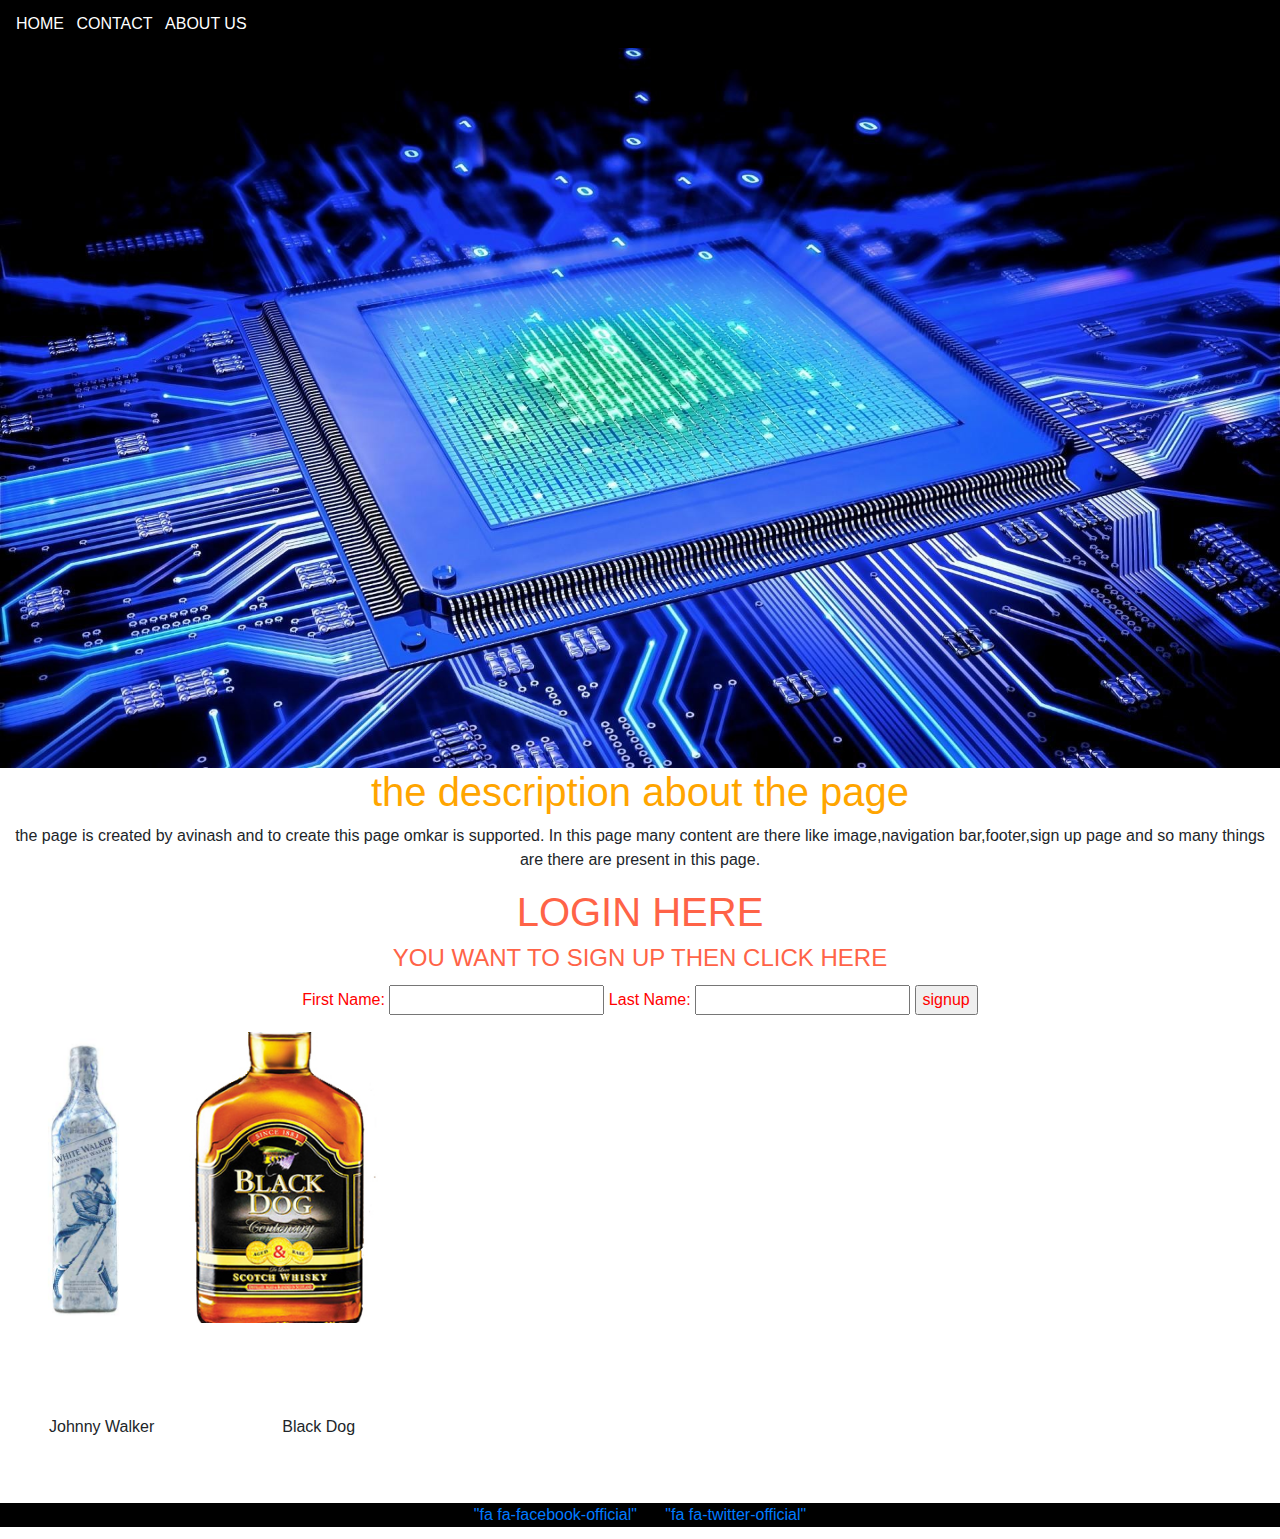
==== index.html @ 2f91e9dc "First Commit" ====
<!DOCTYPE html>
<html>

<head>
		<meta charset="utf-8">
		<meta name="viewport" content="width=device-width, initial-scale=1.0">

		<link rel="stylesheet" type="text/css" href="css/bootstrap.min.css">
		<link rel="stylesheet" type="text/css" href="css/style.css">
		

</head>

<body>
		<!-- js and jquery here -->
			<script type="text/javascript" src="js/bootstrap.min.js"></script>
			<script type="text/javascript" src="js/bootstrapj.js"></script>


			<!-- Navbar Starts Here -->
			
			<nav class="avi">

				<a class="chinya" href="#HOME">HOME</a>
				<a class="chinya" href="#CONTACT">CONTACT</a>
				<a class="chinya" href="#ABOUT US">ABOUT US</a>
				
			</nav>

			<!-- Ends here -->



			<!-- image start here -->

				<img id="omkar" src="img/01.jpg">
				<br>


			<!-- image end here -->




			<!-- here the section page start -->
			<section class="rohit">


				<h1 class="rohini">the description about the page</h1>
				<p class="mahesh">the page is created by avinash and to create this page omkar is supported.
				In this page many content are there like image,navigation bar,footer,sign up page and so many
				things are there are present in this page.</p>

				
			</section>

			<!-- end of the section page -->





			<!-- signup page start here -->

			<h1 class="chotu">LOGIN HERE</h1>
			<h4 class="chotu">YOU WANT TO SIGN UP THEN CLICK HERE</h4>

			<form class="dayan">
				<label class="chudail">First Name:</label>
				<input class="chudail" type="text" name="first name">
				<label class="chudail">Last Name:</label>
				<input class="chudail" type="text" name="last name">
				<input class="chudail" type="button" value="signup">
			</form>

			<!-- signup page end here -->



			<!-- here the article page is start-->

			<article class="santosh">

				<div class="row">
				<img class="cardimg" src="img/02.jpeg"><br>
				
				<img class="cardimg" src="img/03.jpeg"><br>

				</div>
				<br>
				<div class="row">
				<label id="cardname">Johnny Walker</label>
				<label id="cardname">Black Dog</label>
				</div>
			</article>

			<!-- end of the article page-->



			<!-- footer start here -->

			<footer class="rahul">

				
			<a class="rahul1" href="#">"fa fa-facebook-official"</a>
			<a class="rahul1" href="#">"fa fa-twitter-official"</a>

			<p class="rahul1">
			<powered by a href="www.signup.html"target="blank">
			</p>

			</footer>

			<!-- footer page end here -->

			


</body>


</html>
---- css/style.css ----
.avi{
	background-color: black;
    padding: 0.75em; 

}

.chinya{
text-decoration: none;
font-size: 1em;
margin: 0.25em;
color: white;


}
#omkar{
background-size: cover;
background-repeat: no-repeat;
height: 100%;
width: 100%;

}
.dayan{
	margin: 0.75em;
	text-align: center;

}
.chudail{
color: red;
}
.chotu{
	text-align: center;
	color: tomato;

}



.rambha{
	background-color: black;

}
#urvashi{
	text-align: center;
	color: white;
	margin: 0.75em;
	padding: 0.75em;

}
.rohit{
	text-align: center;


}
.rohini{
	color: orange;
}
.mahesh{
	text-align: center;
	color: dark black;
	margin-left: 0.50em;
	margin-right: 0.50em;
}
.rahul{
	text-align: center;
	background-color: black;
	padding: 0%
	margin: 0%;
}

.rahul1{
   margin: 0.75em;

}

.cardimg {
	height: 15%;
	width: 15%;
}

#cardname {
	margin: 2em;
	padding: 2em;
	font-size: 1em;
}
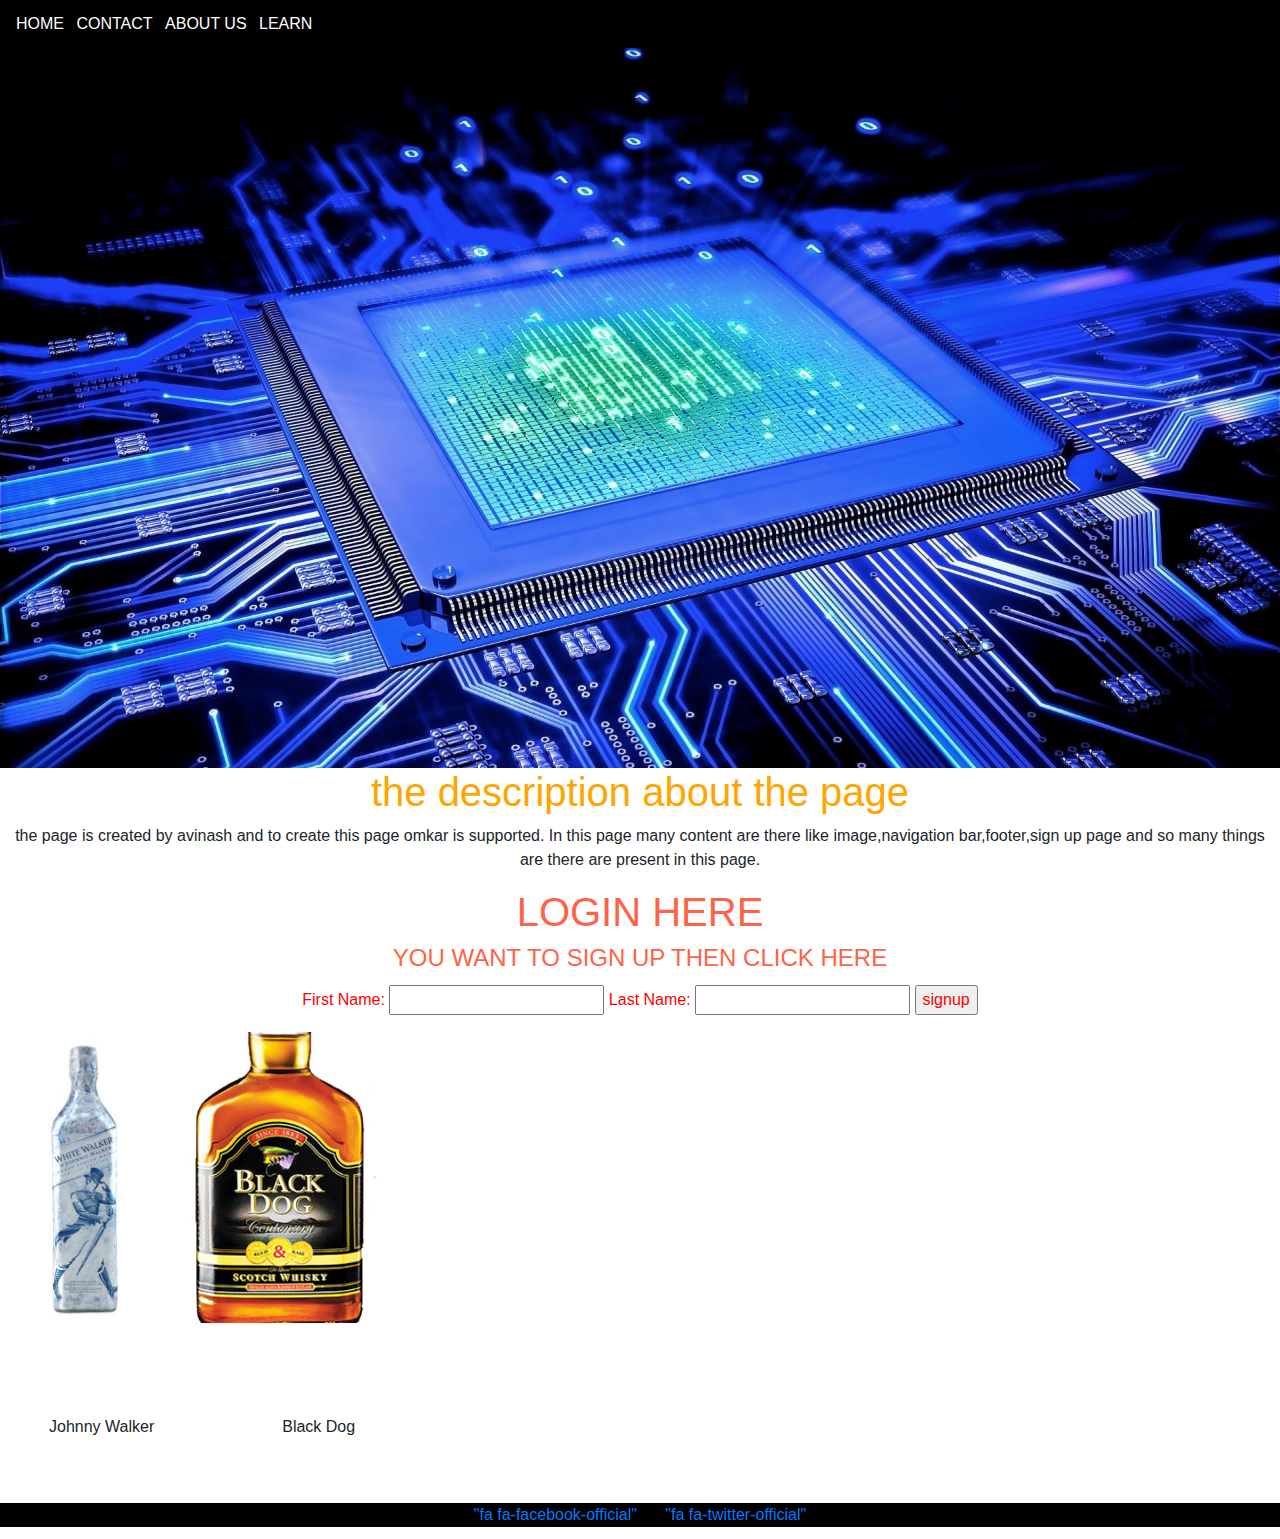
==== commit 35c54d2d: "Update index.html" ====
--- a/index.html
+++ b/index.html
@@ -24,6 +24,7 @@
 				<a class="chinya" href="#HOME">HOME</a>
 				<a class="chinya" href="#CONTACT">CONTACT</a>
 				<a class="chinya" href="#ABOUT US">ABOUT US</a>
+				<a class="chinya" href="#">LEARN</a>
 				
 			</nav>
 
